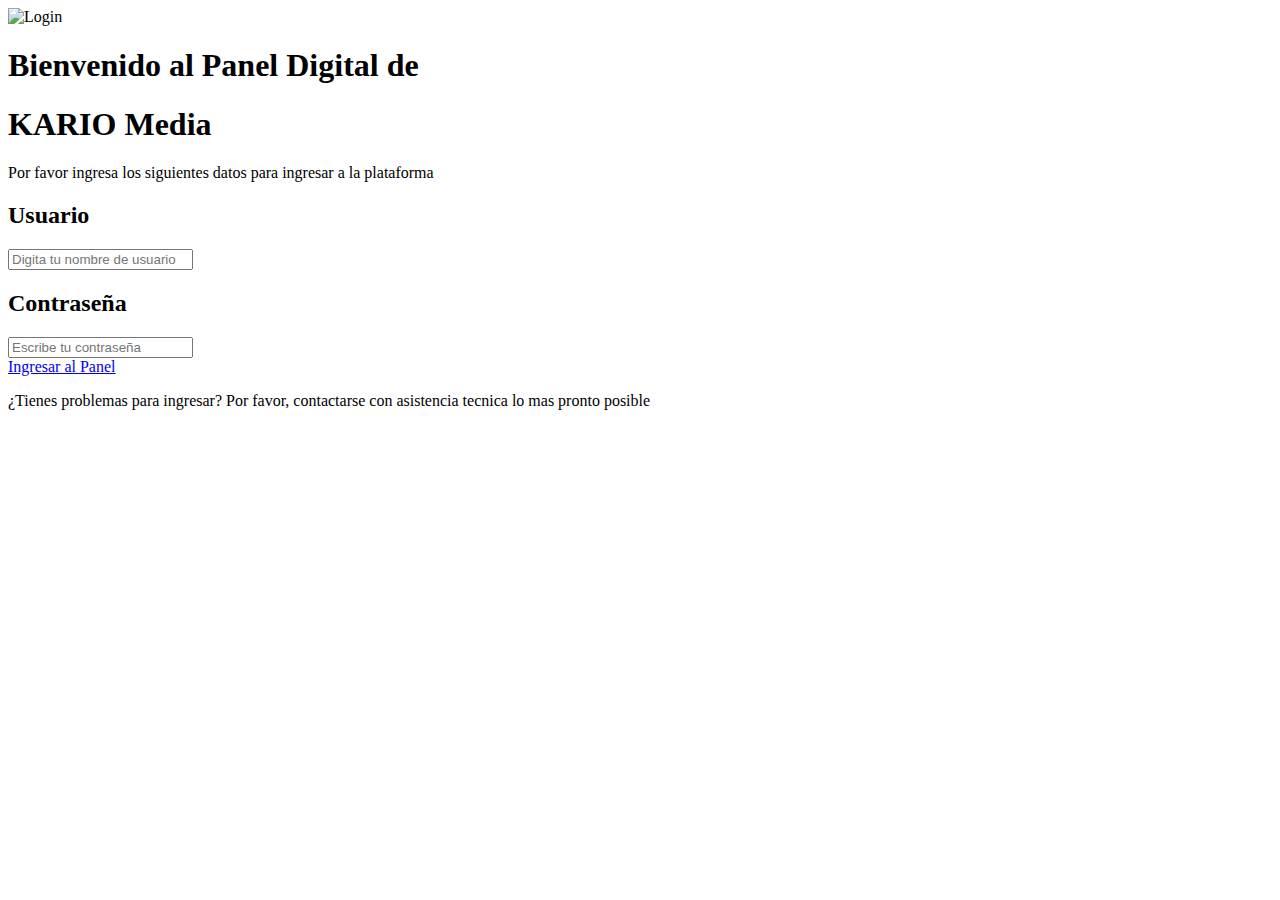
==== proyectohtml/index.html @ dbeeba62 "Add files via upload" ====
<html lang="es">
<head>
    <meta charset="UTF-8">
    <meta name="viewport" content="width=device-width, initial-scale=1.0">
    <title>PROYECTO</title>
    <link rel="stylesheet" href="/css/estilos.css">
    <link rel="apple-touch-icon" sizes="180x180" href="/images/android-chrome-192x192.png">
    <link rel="icon" type="image/png" sizes="32x32" href="/images/android-chrome-512x512.png">
    <link rel="icon" type="image/png" sizes="16x16" href="/images/apple-touch-icon.png">
</head>
<body>
    <main>
        <img src="/images/kario sin kairo.png" alt="Login" class="imagen">
        <div class="login">
            <h1 class="titulo">Bienvenido al Panel Digital de</h1>
            <h1 class="titulo">KARIO Media</h1>
            <p>Por favor ingresa los siguientes datos para ingresar a la plataforma</p>
            <div class="usuario">
                <h2>Usuario</h2>
                    <input type="text" placeholder="Digita tu nombre de usuario">
                <h2>Contraseña</h2>
                    <input type="password" placeholder="Escribe tu contraseña">
            </div>
            <a href="/paginas/login.html">Ingresar al Panel</a>
            <p>¿Tienes problemas para ingresar? Por favor, contactarse con asistencia tecnica lo mas pronto posible</p>
        </div>
    </main>
</body>
</html>
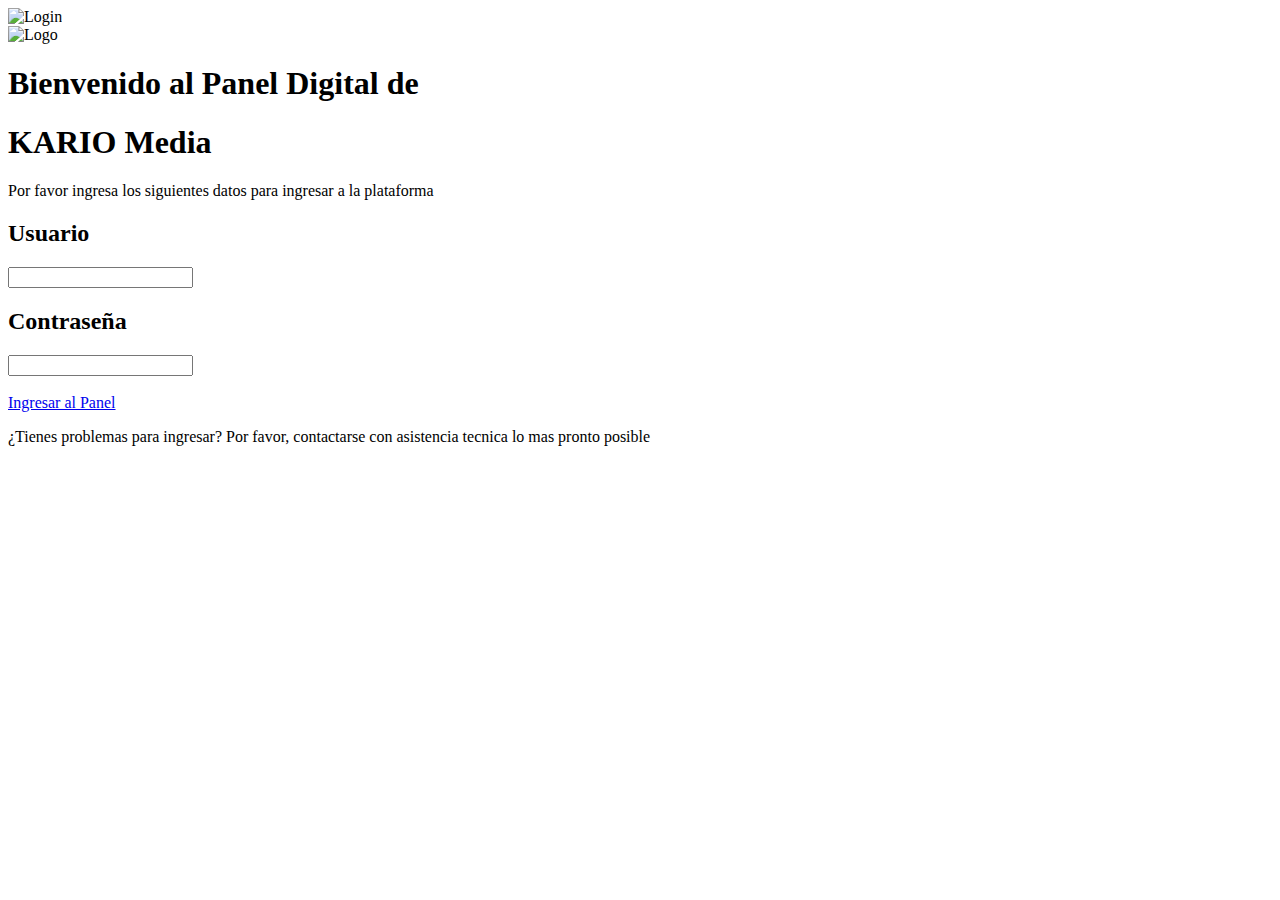
==== commit efa18e69: "Add files via upload" ====
--- a/proyectohtml/index.html
+++ b/proyectohtml/index.html
@@ -12,16 +12,18 @@
     <main>
         <img src="/images/kario sin kairo.png" alt="Login" class="imagen">
         <div class="login">
+            <img src="/images/kario sin kairo.png" alt="Logo" class="logo">
             <h1 class="titulo">Bienvenido al Panel Digital de</h1>
             <h1 class="titulo">KARIO Media</h1>
             <p>Por favor ingresa los siguientes datos para ingresar a la plataforma</p>
             <div class="usuario">
                 <h2>Usuario</h2>
-                    <input type="text" placeholder="Digita tu nombre de usuario">
+                    <input type="text">
                 <h2>Contraseña</h2>
-                    <input type="password" placeholder="Escribe tu contraseña">
+                    <input type="password">
             </div>
-            <a href="/paginas/login.html">Ingresar al Panel</a>
+            <br>
+            <a href="/paginas/registrado.html" class="ingresar">Ingresar al Panel</a>
             <p>¿Tienes problemas para ingresar? Por favor, contactarse con asistencia tecnica lo mas pronto posible</p>
         </div>
     </main>
